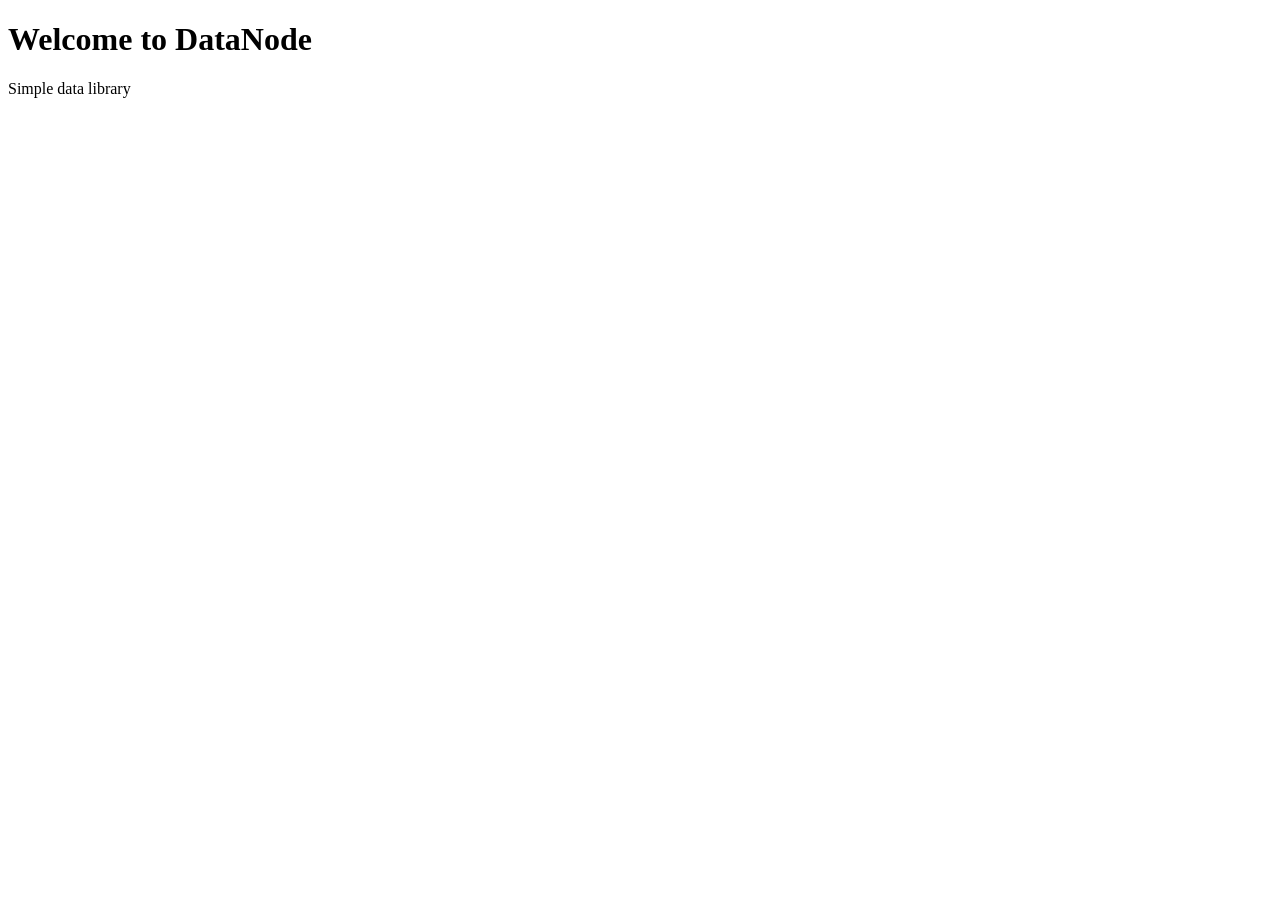
==== index.html @ 8415b2c0 "Add initial HTML structure for DataNode website" ====
<!DOCTYPE html>
<html lang="en">
<head>
    <meta charset="UTF-8">
    <meta name="viewport" content="width=device-width, initial-scale=1" />
    <title>DataNode</title>
    <link rel="stylesheet" href="style.css">
</head>
<body>
    <h1>Welcome to DataNode</h1>
    <p>Simple data library</p>
</body>
</html>
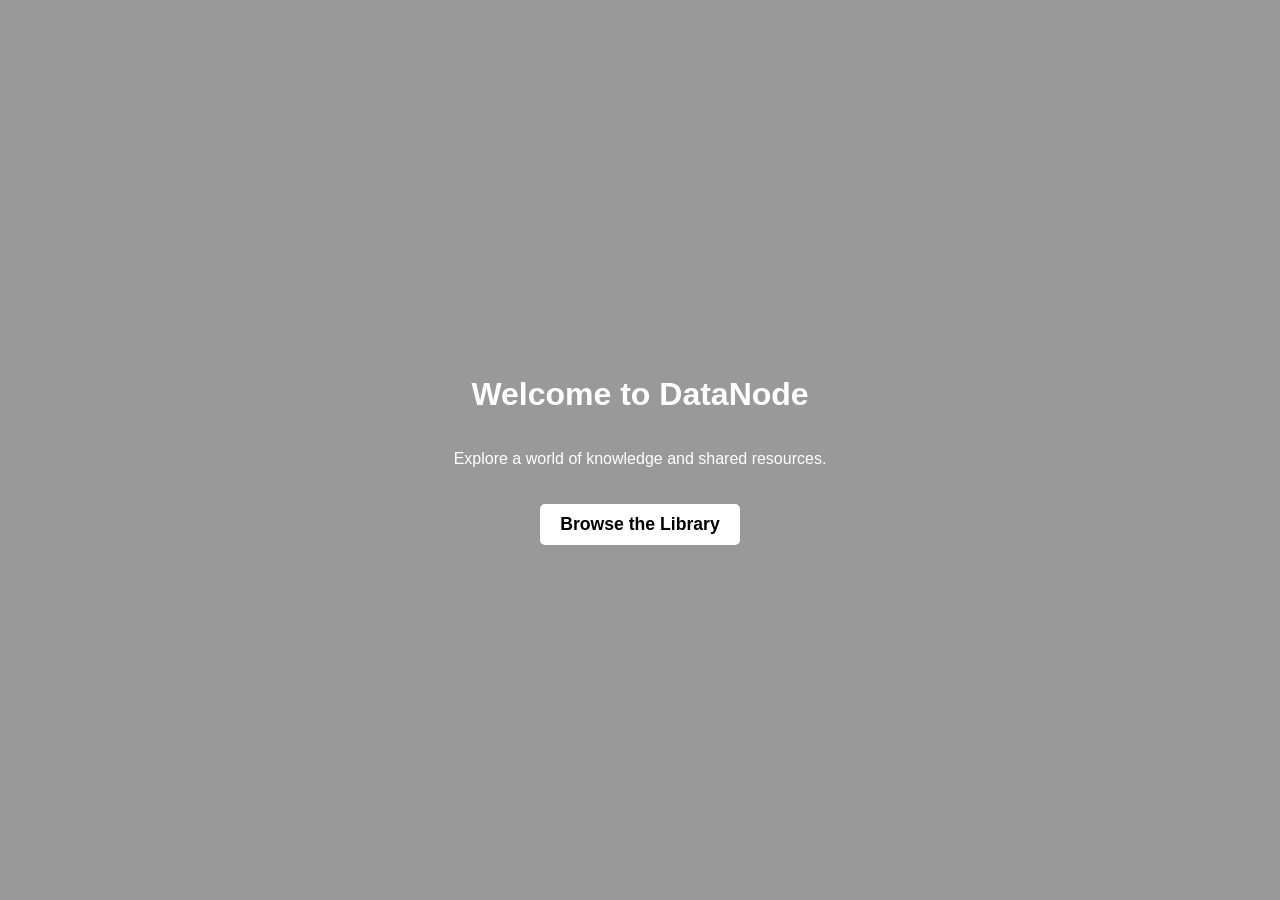
==== commit d80506da: "modified index.html modified style.css" ====
--- a/index.html
+++ b/index.html
@@ -7,7 +7,10 @@
     <link rel="stylesheet" href="style.css">
 </head>
 <body>
-    <h1>Welcome to DataNode</h1>
-    <p>Simple data library</p>
+    <div class="hero">
+      <h1>Welcome to DataNode</h1>
+      <p>Explore a world of knowledge and shared resources.</p>
+      <button>Browse the Library</button>
+    </div>
 </body>
 </html>
--- a/style.css
+++ b/style.css
@@ -0,0 +1,49 @@
+body {
+  margin: 0;
+  font-family: 'Inter', Arial, sans-serif;
+  text-align: center;
+}
+
+.hero {
+  position: relative;
+  height: 100vh;
+  background-image: url('https://media.cntraveler.com/photos/5eb18e42fc043ed5d9779733/4:3/w_3820,h_2865,c_limit/BlackForest-Germany-GettyImages-147180370.jpg');
+  background-size: cover;
+  background-position: center;
+  display: flex;
+  flex-direction: column;
+  justify-content: center;
+  align-items: center;
+  color: white;
+}
+
+.hero::before {
+  content: "";
+  position: absolute;
+  top: 0; left: 0;
+  width: 100%; height: 100%;
+  background-color: rgba(0, 0, 0, 0.4);
+  z-index: 0;
+}
+
+.hero > * {
+  position: relative;
+  z-index: 1;
+}
+
+button {
+  margin-top: 20px;
+  padding: 10px 20px;
+  font-size: 1.1rem;
+  background-color: white;
+  color: black;
+  border: none;
+  border-radius: 5px;
+  cursor: pointer;
+  font-family: 'Inter', Arial, sans-serif;
+  font-weight: 550;
+}
+
+button:hover {
+  background-color: #ddd;
+}
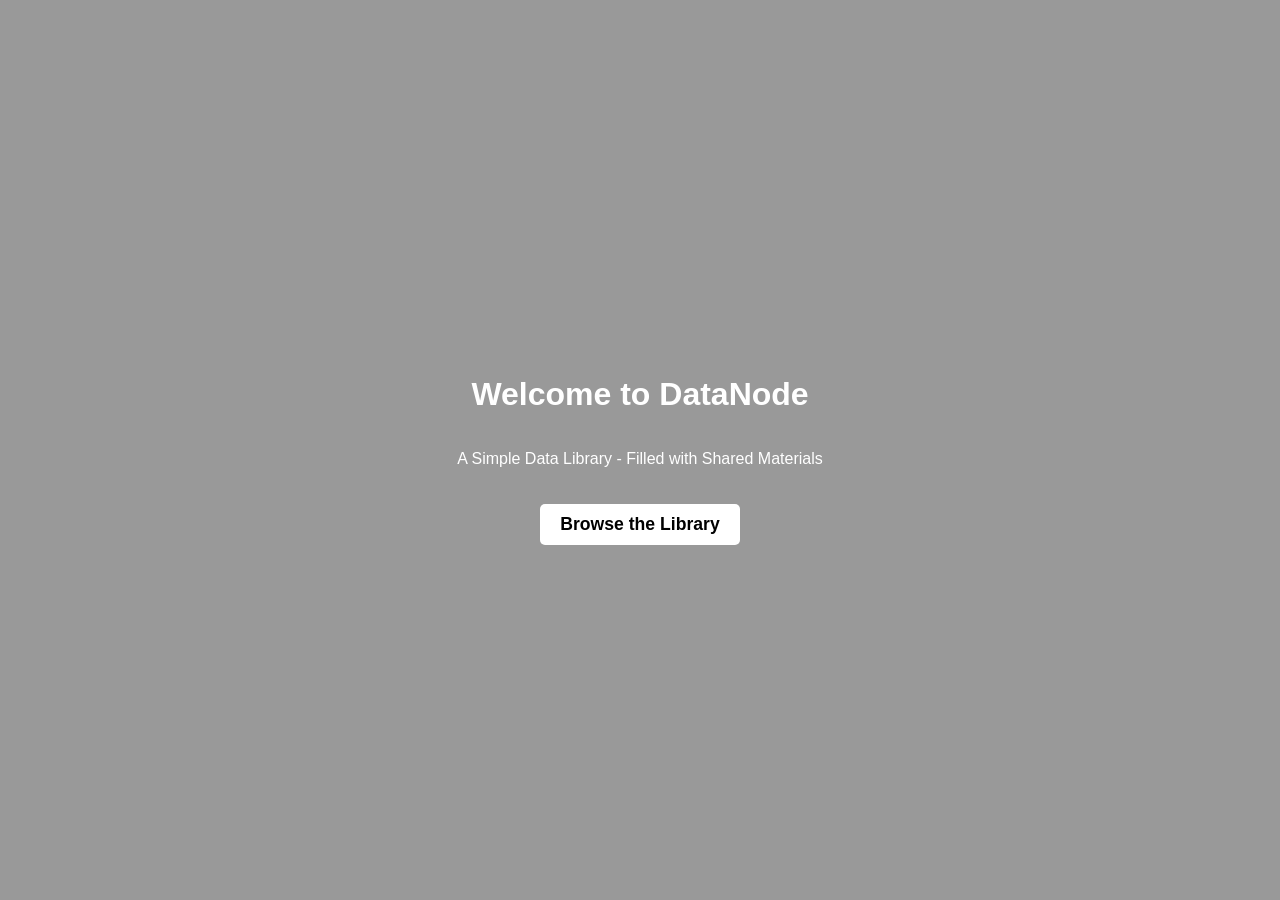
==== commit 2ab67bac: "Modified Web Interface" ====
--- a/index.html
+++ b/index.html
@@ -7,9 +7,9 @@
     <link rel="stylesheet" href="style.css">
 </head>
 <body>
-    <div class="hero">
+    <div class="base_homepage">
       <h1>Welcome to DataNode</h1>
-      <p>Explore a world of knowledge and shared resources.</p>
+      <p>A Simple Data Library - Filled with Shared Materials</p>
       <button>Browse the Library</button>
     </div>
 </body>
--- a/style.css
+++ b/style.css
@@ -4,7 +4,7 @@
   text-align: center;
 }
 
-.hero {
+.base_homepage {
   position: relative;
   height: 100vh;
   background-image: url('https://media.cntraveler.com/photos/5eb18e42fc043ed5d9779733/4:3/w_3820,h_2865,c_limit/BlackForest-Germany-GettyImages-147180370.jpg');
@@ -17,7 +17,7 @@
   color: white;
 }
 
-.hero::before {
+.base_homepage::before {
   content: "";
   position: absolute;
   top: 0; left: 0;
@@ -26,7 +26,7 @@
   z-index: 0;
 }
 
-.hero > * {
+.base_homepage > * {
   position: relative;
   z-index: 1;
 }
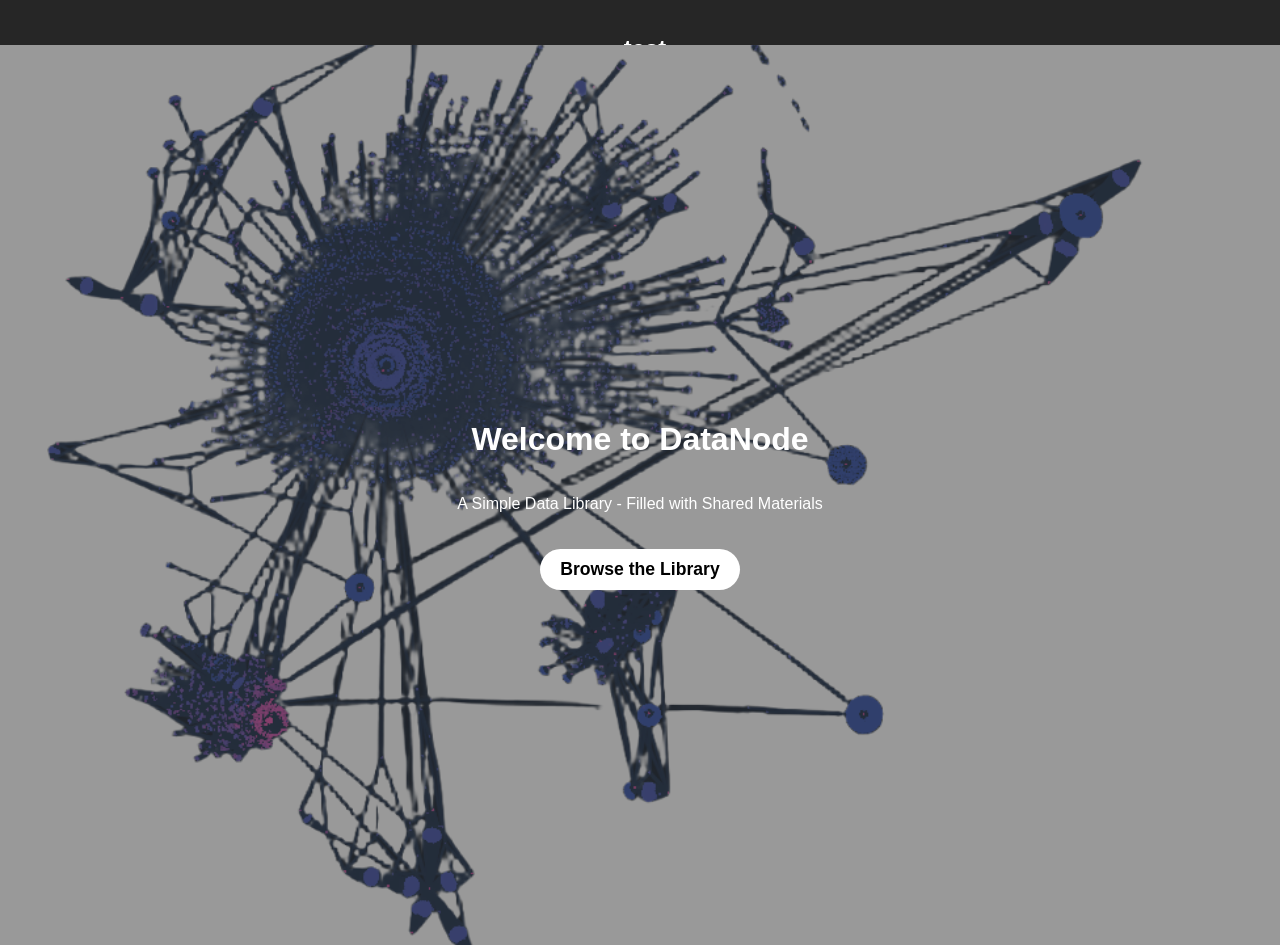
==== commit 119dc9ed: "Create Header and Reset Images" ====
--- a/index.html
+++ b/index.html
@@ -5,12 +5,65 @@
     <meta name="viewport" content="width=device-width, initial-scale=1" />
     <title>DataNode</title>
     <link rel="stylesheet" href="style.css">
+
+    <style>
+    nav {
+      font-family: 'Inter', Arial, sans-serif;
+      background-color: rgba(0, 0, 0, 0.85);
+      width: 100%;
+      padding-top: 15px;
+      color: white;
+      align-items: center;
+    }
+    
+    .heading_homepage {
+      display: grid;
+      grid-template-columns: auto 1fr auto;
+      grid-template-rows: 30px;
+      padding: 0;
+    }    
+
+    .menu-icon {
+      width: 30px;
+      height: 30px;
+      display: flex;
+      flex-direction: column;
+      gap: 4px;
+      cursor: pointer;
+    }
+
+    .menu-icon span {
+      display: flex;
+      height: 6px;
+      background-color: rgb(255, 255, 255);
+      border-radius: 2px;
+      transition: 0.3s;
+    }
+    </style>
 </head>
+
 <body>
-    <div class="base_homepage">
-      <h1>Welcome to DataNode</h1>
-      <p>A Simple Data Library - Filled with Shared Materials</p>
-      <button>Browse the Library</button>
-    </div>
+  <nav> 
+    <div class="heading_homepage">
+      <div id="leftalign">
+        <img src="images/datanode.png" alt="logo" width="10" height="0">
+      </div>
+
+      <div id="centeralign">
+        <h2>test</h2>
+      </div>
+
+      <div id="leftalign">
+        <span></span>
+        <span></span>
+        <span></span>
+      </div>
+  </nav>
+
+  <div class="body_homepage">
+    <h1>Welcome to DataNode</h1>
+    <p>A Simple Data Library - Filled with Shared Materials</p>
+    <button>Browse the Library</button>
+  </div>
 </body>
-</html>+</html>
--- a/style.css
+++ b/style.css
@@ -4,10 +4,22 @@
   text-align: center;
 }
 
-.base_homepage {
+#leftalign {
+      text-align: left
+}
+
+#centeralign {
+      text-align: center
+}
+
+ #rightalign {
+      text-align: right
+}
+
+.body_homepage {
   position: relative;
   height: 100vh;
-  background-image: url('https://media.cntraveler.com/photos/5eb18e42fc043ed5d9779733/4:3/w_3820,h_2865,c_limit/BlackForest-Germany-GettyImages-147180370.jpg');
+  background-image: url("images/datanodeBG.png");
   background-size: cover;
   background-position: center;
   display: flex;
@@ -17,7 +29,7 @@
   color: white;
 }
 
-.base_homepage::before {
+.body_homepage::before {
   content: "";
   position: absolute;
   top: 0; left: 0;
@@ -26,7 +38,7 @@
   z-index: 0;
 }
 
-.base_homepage > * {
+.body_homepage > * {
   position: relative;
   z-index: 1;
 }
@@ -38,7 +50,7 @@
   background-color: white;
   color: black;
   border: none;
-  border-radius: 5px;
+  border-radius: 25px;
   cursor: pointer;
   font-family: 'Inter', Arial, sans-serif;
   font-weight: 550;
@@ -46,4 +58,4 @@
 
 button:hover {
   background-color: #ddd;
-}+}
